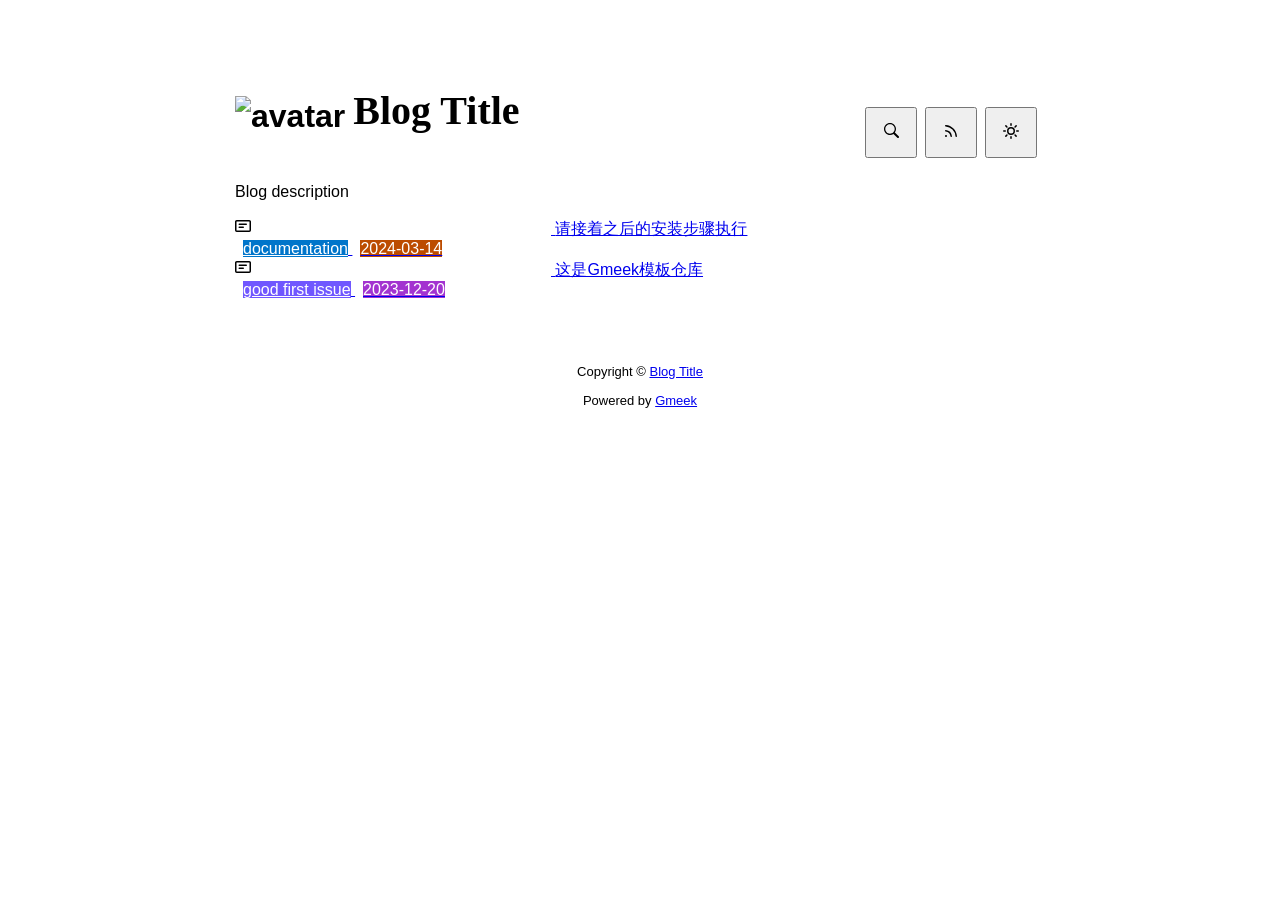
==== docs/index.html @ 6b03a915 "Initial commit" ====
<!DOCTYPE html>
<html data-color-mode="light" data-dark-theme="dark" data-light-theme="light" lang="zh-CN">
<head>
    <meta content="text/html; charset=utf-8" http-equiv="content-type" />
    <meta name="viewport" content="width=device-width,initial-scale=1.0">
    <meta http-equiv="X-UA-Compatible" content="IE=edge">
    <link href="//cdn.staticfile.org/Primer/21.0.7/primer.css" rel="stylesheet" />
    <link rel="icon" href="https://github.githubassets.com/favicons/favicon.svg">
    <script>
        if(localStorage.getItem("meek_theme")==null){}
        else if(localStorage.getItem("meek_theme")=="dark"){document.getElementsByTagName("html")[0].attributes.getNamedItem("data-color-mode").value="dark";}
        else if(localStorage.getItem("meek_theme")=="light"){document.getElementsByTagName("html")[0].attributes.getNamedItem("data-color-mode").value="light";}
    </script>
    
<meta name="description" content="Blog description">
<title>Blog Title</title>

</head>
<style>
body{box-sizing: border-box;min-width: 200px;max-width: 900px;margin: 20px auto;padding: 45px;font-size: 16px;font-family: sans-serif;line-height: 1.25;}
#header{display:flex;padding-bottom:8px;border-bottom: 1px solid var(--borderColor-muted, var(--color-border-muted));margin-bottom: 16px;}
#footer {margin-top:64px; text-align: center;font-size: small;}

</style>

<style>
.avatar {transition: 0.8s;width:64px;height:64px;object-fit: cover;}
.avatar:hover{transform: scale(1.15) rotate(360deg);}
#header h1 a{color:inherit;text-decoration:none;vertical-align: bottom;font-size:40px;font-family:Monaco;margin-left:8px;}
.title-right{display:flex;margin:auto 0 0 auto;}
.title-right button{margin-right:8px;padding:16px;}
.title-right .circle{padding: 14px 16px;}

.SideNav{min-width: 360px;}
.SideNav-icon{margin-right: 16px}
.SideNav-item .Label{color: #fff;margin-left:8px;}
.d-flex{min-width:0;}
.listTitle{overflow:hidden;white-space:nowrap;text-overflow: ellipsis;max-width: 100%;}
.listLabels{white-space:nowrap;}
.listLabels object{max-height:16px;max-width:24px;}

@media (max-width: 600px) {
    body {padding: 8px;}
    .avatar {width:40px;height:40px;}
    .blogTitle{display:none;}
    #buttonRSS{display:none;}
    .LabelTime{display:none;}
}
</style>


<body>
    <div id="header">
<h1>
    <img src="https://github.githubassets.com/favicons/favicon.svg" class="avatar circle" id="avatarImg" alt="avatar"><a class="blogTitle">Blog Title</a></h1>
<div class="title-right">
    <a href="https://Meekdai.github.io/Gmeek-template/tag.html"><button id="buttonSearch" class="btn btn-invisible circle" title="搜索">
        <svg class="octicon" width="16" height="16" >
            <path id="pathSearch" fill-rule="evenodd"></path>
        </svg>
    </button></a>
    
    <a href="https://Meekdai.github.io/Gmeek-template/rss.xml" target="_blank"><button id="buttonRSS" class="btn btn-invisible circle" title="RSS">
        <svg class="octicon" width="16" height="16" >
            <path id="pathRSS" fill-rule="evenodd"></path>
        </svg>
    </button></a>
    <button class="btn btn-invisible circle" onclick="modeSwitch()" title="切换主题">
        <svg class="octicon" width="16" height="16" >
            <path id="themeSwitch" fill-rule="evenodd"></path>
        </svg>
    </button>
</div>
</div>
    <div id="content">
<div style="margin-bottom: 16px;">Blog description</div>
<nav class="SideNav border">
<a class="SideNav-item d-flex flex-items-center flex-justify-between" href="post/qing-jie-zhao-zhi-hou-de-an-zhuang-bu-zou-zhi-xing.html">
    <div class="d-flex flex-items-center">
        <svg class="SideNav-icon octicon" style="witdh:16px;height:16px"><path class="svgTop0" d=""></path>
        </svg>
        <span class="listTitle">请接着之后的安装步骤执行</span>
    </div>
    <div class="listLabels">
        
        <span class="Label LabelName" style="background-color:#0075ca"><object><a style="color:#fff" href="https://Meekdai.github.io/Gmeek-template/tag.html#documentation">documentation</a></object></span>
        <span class="Label LabelTime" style="background-color:#bc4c00">2024-03-14</span>
    </div>
</a><a class="SideNav-item d-flex flex-items-center flex-justify-between" href="post/zhe-shi-Gmeek-mo-ban-cang-ku.html">
    <div class="d-flex flex-items-center">
        <svg class="SideNav-icon octicon" style="witdh:16px;height:16px"><path class="svgTop0" d=""></path>
        </svg>
        <span class="listTitle">这是Gmeek模板仓库</span>
    </div>
    <div class="listLabels">
        
        <span class="Label LabelName" style="background-color:#7057ff"><object><a style="color:#fff" href="https://Meekdai.github.io/Gmeek-template/tag.html#good first issue">good first issue</a></object></span>
        <span class="Label LabelTime" style="background-color:#A333D0">2023-12-20</span>
    </div>
</a>
</nav>
</div>
    <div id="footer">Copyright © <span id="year"></span><a href="https://Meekdai.github.io/Gmeek-template"> Blog Title </a>
<p>
<span id="runday"></span>Powered by <a href="https://meekdai.com/Gmeek.html" target="_blank">Gmeek</a>
</p>

<script>
if(""!=""){
    var now=new Date();
    var startSite=new Date("");
    var diff=now.getTime()-startSite.getTime();
    var diffDay=Math.floor(diff/(1000*60*60*24));
    document.getElementById("year").innerHTML=now.getFullYear();
    if(""!=""){document.getElementById("runday").innerHTML=" • "+"网站运行"+diffDay+"天"+" • ";}
    else{document.getElementById("runday").innerHTML="网站运行"+diffDay+"天"+" • ";}
}
</script>
</div>
</body>
<script>
var IconList={'post': 'M0 3.75C0 2.784.784 2 1.75 2h12.5c.966 0 1.75.784 1.75 1.75v8.5A1.75 1.75 0 0 1 14.25 14H1.75A1.75 1.75 0 0 1 0 12.25Zm1.75-.25a.25.25 0 0 0-.25.25v8.5c0 .138.112.25.25.25h12.5a.25.25 0 0 0 .25-.25v-8.5a.25.25 0 0 0-.25-.25ZM3.5 6.25a.75.75 0 0 1 .75-.75h7a.75.75 0 0 1 0 1.5h-7a.75.75 0 0 1-.75-.75Zm.75 2.25h4a.75.75 0 0 1 0 1.5h-4a.75.75 0 0 1 0-1.5Z', 'link': 'm7.775 3.275 1.25-1.25a3.5 3.5 0 1 1 4.95 4.95l-2.5 2.5a3.5 3.5 0 0 1-4.95 0 .751.751 0 0 1 .018-1.042.751.751 0 0 1 1.042-.018 1.998 1.998 0 0 0 2.83 0l2.5-2.5a2.002 2.002 0 0 0-2.83-2.83l-1.25 1.25a.751.751 0 0 1-1.042-.018.751.751 0 0 1-.018-1.042Zm-4.69 9.64a1.998 1.998 0 0 0 2.83 0l1.25-1.25a.751.751 0 0 1 1.042.018.751.751 0 0 1 .018 1.042l-1.25 1.25a3.5 3.5 0 1 1-4.95-4.95l2.5-2.5a3.5 3.5 0 0 1 4.95 0 .751.751 0 0 1-.018 1.042.751.751 0 0 1-1.042.018 1.998 1.998 0 0 0-2.83 0l-2.5 2.5a1.998 1.998 0 0 0 0 2.83Z', 'about': 'M10.561 8.073a6.005 6.005 0 0 1 3.432 5.142.75.75 0 1 1-1.498.07 4.5 4.5 0 0 0-8.99 0 .75.75 0 0 1-1.498-.07 6.004 6.004 0 0 1 3.431-5.142 3.999 3.999 0 1 1 5.123 0ZM10.5 5a2.5 2.5 0 1 0-5 0 2.5 2.5 0 0 0 5 0Z', 'sun': 'M8 10.5a2.5 2.5 0 100-5 2.5 2.5 0 000 5zM8 12a4 4 0 100-8 4 4 0 000 8zM8 0a.75.75 0 01.75.75v1.5a.75.75 0 01-1.5 0V.75A.75.75 0 018 0zm0 13a.75.75 0 01.75.75v1.5a.75.75 0 01-1.5 0v-1.5A.75.75 0 018 13zM2.343 2.343a.75.75 0 011.061 0l1.06 1.061a.75.75 0 01-1.06 1.06l-1.06-1.06a.75.75 0 010-1.06zm9.193 9.193a.75.75 0 011.06 0l1.061 1.06a.75.75 0 01-1.06 1.061l-1.061-1.06a.75.75 0 010-1.061zM16 8a.75.75 0 01-.75.75h-1.5a.75.75 0 010-1.5h1.5A.75.75 0 0116 8zM3 8a.75.75 0 01-.75.75H.75a.75.75 0 010-1.5h1.5A.75.75 0 013 8zm10.657-5.657a.75.75 0 010 1.061l-1.061 1.06a.75.75 0 11-1.06-1.06l1.06-1.06a.75.75 0 011.06 0zm-9.193 9.193a.75.75 0 010 1.06l-1.06 1.061a.75.75 0 11-1.061-1.06l1.06-1.061a.75.75 0 011.061 0z', 'moon': 'M9.598 1.591a.75.75 0 01.785-.175 7 7 0 11-8.967 8.967.75.75 0 01.961-.96 5.5 5.5 0 007.046-7.046.75.75 0 01.175-.786zm1.616 1.945a7 7 0 01-7.678 7.678 5.5 5.5 0 107.678-7.678z', 'search': 'M15.7 13.3l-3.81-3.83A5.93 5.93 0 0 0 13 6c0-3.31-2.69-6-6-6S1 2.69 1 6s2.69 6 6 6c1.3 0 2.48-.41 3.47-1.11l3.83 3.81c.19.2.45.3.7.3.25 0 .52-.09.7-.3a.996.996 0 0 0 0-1.41v.01zM7 10.7c-2.59 0-4.7-2.11-4.7-4.7 0-2.59 2.11-4.7 4.7-4.7 2.59 0 4.7 2.11 4.7 4.7 0 2.59-2.11 4.7-4.7 4.7z', 'rss': 'M2.002 2.725a.75.75 0 0 1 .797-.699C8.79 2.42 13.58 7.21 13.974 13.201a.75.75 0 0 1-1.497.098 10.502 10.502 0 0 0-9.776-9.776.747.747 0 0 1-.7-.798ZM2.84 7.05h-.002a7.002 7.002 0 0 1 6.113 6.111.75.75 0 0 1-1.49.178 5.503 5.503 0 0 0-4.8-4.8.75.75 0 0 1 .179-1.489ZM2 13a1 1 0 1 1 2 0 1 1 0 0 1-2 0Z', 'upload': 'M2.75 14A1.75 1.75 0 0 1 1 12.25v-2.5a.75.75 0 0 1 1.5 0v2.5c0 .138.112.25.25.25h10.5a.25.25 0 0 0 .25-.25v-2.5a.75.75 0 0 1 1.5 0v2.5A1.75 1.75 0 0 1 13.25 14Z M11.78 4.72a.749.749 0 1 1-1.06 1.06L8.75 3.811V9.5a.75.75 0 0 1-1.5 0V3.811L5.28 5.78a.749.749 0 1 1-1.06-1.06l3.25-3.25a.749.749 0 0 1 1.06 0l3.25 3.25Z', 'github': 'M8 0c4.42 0 8 3.58 8 8a8.013 8.013 0 0 1-5.45 7.59c-.4.08-.55-.17-.55-.38 0-.27.01-1.13.01-2.2 0-.75-.25-1.23-.54-1.48 1.78-.2 3.65-.88 3.65-3.95 0-.88-.31-1.59-.82-2.15.08-.2.36-1.02-.08-2.12 0 0-.67-.22-2.2.82-.64-.18-1.32-.27-2-.27-.68 0-1.36.09-2 .27-1.53-1.03-2.2-.82-2.2-.82-.44 1.1-.16 1.92-.08 2.12-.51.56-.82 1.28-.82 2.15 0 3.06 1.86 3.75 3.64 3.95-.23.2-.44.55-.51 1.07-.46.21-1.61.55-2.33-.66-.15-.24-.6-.83-1.23-.82-.67.01-.27.38.01.53.34.19.73.9.82 1.13.16.45.68 1.31 2.69.94 0 .67.01 1.3.01 1.49 0 .21-.15.45-.55.38A7.995 7.995 0 0 1 0 8c0-4.42 3.58-8 8-8Z', 'home': 'M6.906.664a1.749 1.749 0 0 1 2.187 0l5.25 4.2c.415.332.657.835.657 1.367v7.019A1.75 1.75 0 0 1 13.25 15h-3.5a.75.75 0 0 1-.75-.75V9H7v5.25a.75.75 0 0 1-.75.75h-3.5A1.75 1.75 0 0 1 1 13.25V6.23c0-.531.242-1.034.657-1.366l5.25-4.2Zm1.25 1.171a.25.25 0 0 0-.312 0l-5.25 4.2a.25.25 0 0 0-.094.196v7.019c0 .138.112.25.25.25H5.5V8.25a.75.75 0 0 1 .75-.75h3.5a.75.75 0 0 1 .75.75v5.25h2.75a.25.25 0 0 0 .25-.25V6.23a.25.25 0 0 0-.094-.195Z'};
var utterancesLoad=0;
if(localStorage.getItem("meek_theme")==null){localStorage.setItem("meek_theme","light");changeLight();}
else if(localStorage.getItem("meek_theme")=="dark"){changeDark();}
else if(localStorage.getItem("meek_theme")=="light"){changeLight();}

function changeDark(){
    document.getElementsByTagName("html")[0].attributes.getNamedItem("data-color-mode").value="dark";
    document.getElementById("themeSwitch").setAttribute("d",value=IconList["moon"]);
    document.getElementById("themeSwitch").parentNode.style.color="#00f0ff";
    if(utterancesLoad==1){utterancesTheme("dark-blue");}
}
function changeLight(){
    document.getElementsByTagName("html")[0].attributes.getNamedItem("data-color-mode").value="light";
    document.getElementById("themeSwitch").setAttribute("d",value=IconList["sun"]);
    document.getElementById("themeSwitch").parentNode.style.color="#ff5000";
    if(utterancesLoad==1){utterancesTheme("github-light");}
}
function modeSwitch(){
    if(document.getElementsByTagName("html")[0].attributes[0].value=="light"){changeDark();localStorage.setItem("meek_theme","dark");}
    else{changeLight();localStorage.setItem("meek_theme","light");}
}
function utterancesTheme(theme){
    const message = {type: 'set-theme',theme: theme};
    const iframe = document.getElementsByClassName('utterances-frame')[0];
    iframe.contentWindow.postMessage(message, 'https://utteranc.es');
}

console.log("\n %c Gmeek last %c https://github.com/Meekdai/Gmeek \n\n", "color: #fff; background-image: linear-gradient(90deg, rgb(47, 172, 178) 0%, rgb(45, 190, 96) 100%); padding:5px 1px;", "background-image: linear-gradient(90deg, rgb(45, 190, 96) 0%, rgb(255, 255, 255) 100%); padding:5px 0;");
</script>

<script>
document.getElementById("pathSearch").setAttribute("d",IconList["search"]);
document.getElementById("pathRSS").setAttribute("d",IconList["rss"]);
iconTOP=document.getElementsByClassName("svgTop1");
iconPost=document.getElementsByClassName("svgTop0");
for(var i=0;i<iconTOP.length;i++){
    iconTOP[i].setAttribute("d",IconList["upload"]);
    iconTOP[i].parentNode.style.color="red";
}
for(var i=0;i<iconPost.length;i++){
    iconPost[i].setAttribute("d",IconList["post"]);
}


</script>

</html>
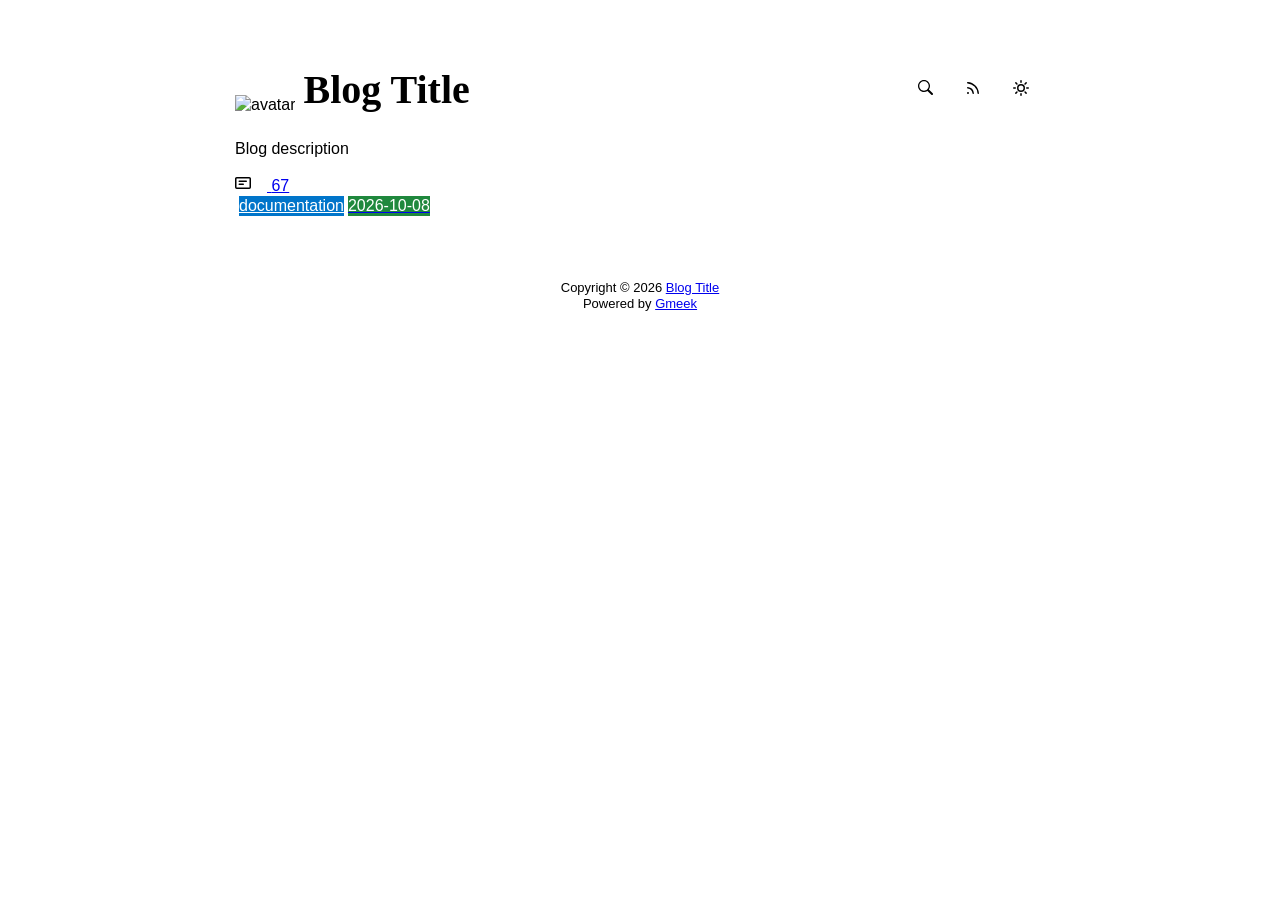
==== commit aea98002: "🎉auto update by Gmeek action" ====
--- a/docs/index.html
+++ b/docs/index.html
@@ -4,15 +4,18 @@
     <meta content="text/html; charset=utf-8" http-equiv="content-type" />
     <meta name="viewport" content="width=device-width,initial-scale=1.0">
     <meta http-equiv="X-UA-Compatible" content="IE=edge">
-    <link href="//cdn.staticfile.org/Primer/21.0.7/primer.css" rel="stylesheet" />
-    <link rel="icon" href="https://github.githubassets.com/favicons/favicon.svg">
-    <script>
-        if(localStorage.getItem("meek_theme")==null){}
-        else if(localStorage.getItem("meek_theme")=="dark"){document.getElementsByTagName("html")[0].attributes.getNamedItem("data-color-mode").value="dark";}
-        else if(localStorage.getItem("meek_theme")=="light"){document.getElementsByTagName("html")[0].attributes.getNamedItem("data-color-mode").value="light";}
+    <link href='https://mirrors.sustech.edu.cn/cdnjs/ajax/libs/Primer/21.0.7/primer.css' rel='stylesheet' />
+    
+    <link rel="icon" href="https://github.githubassets.com/favicons/favicon.svg"><script>
+        let theme = localStorage.getItem("meek_theme") || "light";
+        document.documentElement.setAttribute("data-color-mode", theme);
     </script>
-    
 <meta name="description" content="Blog description">
+<meta property="og:title" content="Blog Title">
+<meta property="og:description" content="Blog description">
+<meta property="og:type" content="blog">
+<meta property="og:url" content="https://sudoku676767.github.io/sudoku.github.io">
+<meta property="og:image" content="https://github.githubassets.com/favicons/favicon.svg">
 <title>Blog Title</title>
 
 </head>
@@ -26,17 +29,17 @@
 <style>
 .avatar {transition: 0.8s;width:64px;height:64px;object-fit: cover;}
 .avatar:hover{transform: scale(1.15) rotate(360deg);}
-#header h1 a{color:inherit;text-decoration:none;vertical-align: bottom;font-size:40px;font-family:Monaco;margin-left:8px;}
+.title-left a{color:inherit;text-decoration:none;vertical-align: bottom;font-size:40px;font-weight: bold;font-family:Monaco;margin-left:8px;}
 .title-right{display:flex;margin:auto 0 0 auto;}
 .title-right button{margin-right:8px;padding:16px;}
 .title-right .circle{padding: 14px 16px;}
 
 .SideNav{min-width: 360px;}
 .SideNav-icon{margin-right: 16px}
-.SideNav-item .Label{color: #fff;margin-left:8px;}
+.SideNav-item .Label{color: #fff;margin-left:4px;}
 .d-flex{min-width:0;}
 .listTitle{overflow:hidden;white-space:nowrap;text-overflow: ellipsis;max-width: 100%;}
-.listLabels{white-space:nowrap;}
+.listLabels{white-space:nowrap;display:flex;}
 .listLabels object{max-height:16px;max-width:24px;}
 
 @media (max-width: 600px) {
@@ -49,105 +52,95 @@
 </style>
 
 
+
 <body>
     <div id="header">
-<h1>
-    <img src="https://github.githubassets.com/favicons/favicon.svg" class="avatar circle" id="avatarImg" alt="avatar"><a class="blogTitle">Blog Title</a></h1>
+<div class="title-left">
+    <img src="https://github.githubassets.com/favicons/favicon.svg" class="avatar circle" id="avatarImg" alt="avatar"><a class="blogTitle">Blog Title</a></div>
 <div class="title-right">
-    <a href="https://Meekdai.github.io/Gmeek-template/tag.html"><button id="buttonSearch" class="btn btn-invisible circle" title="搜索">
+    <a href="https://sudoku676767.github.io/sudoku.github.io/tag.html" id="buttonSearch" class="btn btn-invisible circle" title="搜索">
         <svg class="octicon" width="16" height="16" >
             <path id="pathSearch" fill-rule="evenodd"></path>
         </svg>
-    </button></a>
+    </a>
     
-    <a href="https://Meekdai.github.io/Gmeek-template/rss.xml" target="_blank"><button id="buttonRSS" class="btn btn-invisible circle" title="RSS">
+    
+    <a href="https://sudoku676767.github.io/sudoku.github.io/rss.xml" target="_blank" id="buttonRSS" class="btn btn-invisible circle" title="RSS">
         <svg class="octicon" width="16" height="16" >
             <path id="pathRSS" fill-rule="evenodd"></path>
         </svg>
-    </button></a>
-    <button class="btn btn-invisible circle" onclick="modeSwitch()" title="切换主题">
+    </a>
+    <a class="btn btn-invisible circle" onclick="modeSwitch()" title="切换主题">
         <svg class="octicon" width="16" height="16" >
             <path id="themeSwitch" fill-rule="evenodd"></path>
         </svg>
-    </button>
+    </a>
 </div>
 </div>
     <div id="content">
 <div style="margin-bottom: 16px;">Blog description</div>
 <nav class="SideNav border">
-<a class="SideNav-item d-flex flex-items-center flex-justify-between" href="post/qing-jie-zhao-zhi-hou-de-an-zhuang-bu-zou-zhi-xing.html">
+<a class="SideNav-item d-flex flex-items-center flex-justify-between" href="post/67.html">
     <div class="d-flex flex-items-center">
-        <svg class="SideNav-icon octicon" style="witdh:16px;height:16px"><path class="svgTop0" d=""></path>
+        <svg class="SideNav-icon octicon" style="width:16px;height:16px"><path class="svgTop0" d=""></path>
         </svg>
-        <span class="listTitle">请接着之后的安装步骤执行</span>
+        <span class="listTitle">67</span>
     </div>
     <div class="listLabels">
         
-        <span class="Label LabelName" style="background-color:#0075ca"><object><a style="color:#fff" href="https://Meekdai.github.io/Gmeek-template/tag.html#documentation">documentation</a></object></span>
-        <span class="Label LabelTime" style="background-color:#bc4c00">2024-03-14</span>
-    </div>
-</a><a class="SideNav-item d-flex flex-items-center flex-justify-between" href="post/zhe-shi-Gmeek-mo-ban-cang-ku.html">
-    <div class="d-flex flex-items-center">
-        <svg class="SideNav-icon octicon" style="witdh:16px;height:16px"><path class="svgTop0" d=""></path>
-        </svg>
-        <span class="listTitle">这是Gmeek模板仓库</span>
-    </div>
-    <div class="listLabels">
-        
-        <span class="Label LabelName" style="background-color:#7057ff"><object><a style="color:#fff" href="https://Meekdai.github.io/Gmeek-template/tag.html#good first issue">good first issue</a></object></span>
-        <span class="Label LabelTime" style="background-color:#A333D0">2023-12-20</span>
+        <span class="Label LabelName" style="background-color:#0075ca"><object><a style="color:#fff" href="tag.html#documentation">documentation</a></object></span>
+        <span class="Label LabelTime" style="background-color:#1f883d">2026-10-08</span>
     </div>
 </a>
 </nav>
 </div>
-    <div id="footer">Copyright © <span id="year"></span><a href="https://Meekdai.github.io/Gmeek-template"> Blog Title </a>
-<p>
-<span id="runday"></span>Powered by <a href="https://meekdai.com/Gmeek.html" target="_blank">Gmeek</a>
-</p>
+    <div id="footer"><div id="footer1">Copyright © <span id="copyrightYear"></span> <a href="https://sudoku676767.github.io/sudoku.github.io">Blog Title</a></div>
+<div id="footer2">
+    <span id="runday"></span><span>Powered by <a href="https://meekdai.com/Gmeek.html" target="_blank">Gmeek</a></span>
+</div>
 
 <script>
+var now=new Date();
+document.getElementById("copyrightYear").innerHTML=now.getFullYear();
+
 if(""!=""){
-    var now=new Date();
     var startSite=new Date("");
     var diff=now.getTime()-startSite.getTime();
     var diffDay=Math.floor(diff/(1000*60*60*24));
-    document.getElementById("year").innerHTML=now.getFullYear();
-    if(""!=""){document.getElementById("runday").innerHTML=" • "+"网站运行"+diffDay+"天"+" • ";}
-    else{document.getElementById("runday").innerHTML="网站运行"+diffDay+"天"+" • ";}
+    document.getElementById("runday").innerHTML="网站运行 "+diffDay+" 天"+" • ";
 }
-</script>
-</div>
+</script></div>
 </body>
 <script>
-var IconList={'post': 'M0 3.75C0 2.784.784 2 1.75 2h12.5c.966 0 1.75.784 1.75 1.75v8.5A1.75 1.75 0 0 1 14.25 14H1.75A1.75 1.75 0 0 1 0 12.25Zm1.75-.25a.25.25 0 0 0-.25.25v8.5c0 .138.112.25.25.25h12.5a.25.25 0 0 0 .25-.25v-8.5a.25.25 0 0 0-.25-.25ZM3.5 6.25a.75.75 0 0 1 .75-.75h7a.75.75 0 0 1 0 1.5h-7a.75.75 0 0 1-.75-.75Zm.75 2.25h4a.75.75 0 0 1 0 1.5h-4a.75.75 0 0 1 0-1.5Z', 'link': 'm7.775 3.275 1.25-1.25a3.5 3.5 0 1 1 4.95 4.95l-2.5 2.5a3.5 3.5 0 0 1-4.95 0 .751.751 0 0 1 .018-1.042.751.751 0 0 1 1.042-.018 1.998 1.998 0 0 0 2.83 0l2.5-2.5a2.002 2.002 0 0 0-2.83-2.83l-1.25 1.25a.751.751 0 0 1-1.042-.018.751.751 0 0 1-.018-1.042Zm-4.69 9.64a1.998 1.998 0 0 0 2.83 0l1.25-1.25a.751.751 0 0 1 1.042.018.751.751 0 0 1 .018 1.042l-1.25 1.25a3.5 3.5 0 1 1-4.95-4.95l2.5-2.5a3.5 3.5 0 0 1 4.95 0 .751.751 0 0 1-.018 1.042.751.751 0 0 1-1.042.018 1.998 1.998 0 0 0-2.83 0l-2.5 2.5a1.998 1.998 0 0 0 0 2.83Z', 'about': 'M10.561 8.073a6.005 6.005 0 0 1 3.432 5.142.75.75 0 1 1-1.498.07 4.5 4.5 0 0 0-8.99 0 .75.75 0 0 1-1.498-.07 6.004 6.004 0 0 1 3.431-5.142 3.999 3.999 0 1 1 5.123 0ZM10.5 5a2.5 2.5 0 1 0-5 0 2.5 2.5 0 0 0 5 0Z', 'sun': 'M8 10.5a2.5 2.5 0 100-5 2.5 2.5 0 000 5zM8 12a4 4 0 100-8 4 4 0 000 8zM8 0a.75.75 0 01.75.75v1.5a.75.75 0 01-1.5 0V.75A.75.75 0 018 0zm0 13a.75.75 0 01.75.75v1.5a.75.75 0 01-1.5 0v-1.5A.75.75 0 018 13zM2.343 2.343a.75.75 0 011.061 0l1.06 1.061a.75.75 0 01-1.06 1.06l-1.06-1.06a.75.75 0 010-1.06zm9.193 9.193a.75.75 0 011.06 0l1.061 1.06a.75.75 0 01-1.06 1.061l-1.061-1.06a.75.75 0 010-1.061zM16 8a.75.75 0 01-.75.75h-1.5a.75.75 0 010-1.5h1.5A.75.75 0 0116 8zM3 8a.75.75 0 01-.75.75H.75a.75.75 0 010-1.5h1.5A.75.75 0 013 8zm10.657-5.657a.75.75 0 010 1.061l-1.061 1.06a.75.75 0 11-1.06-1.06l1.06-1.06a.75.75 0 011.06 0zm-9.193 9.193a.75.75 0 010 1.06l-1.06 1.061a.75.75 0 11-1.061-1.06l1.06-1.061a.75.75 0 011.061 0z', 'moon': 'M9.598 1.591a.75.75 0 01.785-.175 7 7 0 11-8.967 8.967.75.75 0 01.961-.96 5.5 5.5 0 007.046-7.046.75.75 0 01.175-.786zm1.616 1.945a7 7 0 01-7.678 7.678 5.5 5.5 0 107.678-7.678z', 'search': 'M15.7 13.3l-3.81-3.83A5.93 5.93 0 0 0 13 6c0-3.31-2.69-6-6-6S1 2.69 1 6s2.69 6 6 6c1.3 0 2.48-.41 3.47-1.11l3.83 3.81c.19.2.45.3.7.3.25 0 .52-.09.7-.3a.996.996 0 0 0 0-1.41v.01zM7 10.7c-2.59 0-4.7-2.11-4.7-4.7 0-2.59 2.11-4.7 4.7-4.7 2.59 0 4.7 2.11 4.7 4.7 0 2.59-2.11 4.7-4.7 4.7z', 'rss': 'M2.002 2.725a.75.75 0 0 1 .797-.699C8.79 2.42 13.58 7.21 13.974 13.201a.75.75 0 0 1-1.497.098 10.502 10.502 0 0 0-9.776-9.776.747.747 0 0 1-.7-.798ZM2.84 7.05h-.002a7.002 7.002 0 0 1 6.113 6.111.75.75 0 0 1-1.49.178 5.503 5.503 0 0 0-4.8-4.8.75.75 0 0 1 .179-1.489ZM2 13a1 1 0 1 1 2 0 1 1 0 0 1-2 0Z', 'upload': 'M2.75 14A1.75 1.75 0 0 1 1 12.25v-2.5a.75.75 0 0 1 1.5 0v2.5c0 .138.112.25.25.25h10.5a.25.25 0 0 0 .25-.25v-2.5a.75.75 0 0 1 1.5 0v2.5A1.75 1.75 0 0 1 13.25 14Z M11.78 4.72a.749.749 0 1 1-1.06 1.06L8.75 3.811V9.5a.75.75 0 0 1-1.5 0V3.811L5.28 5.78a.749.749 0 1 1-1.06-1.06l3.25-3.25a.749.749 0 0 1 1.06 0l3.25 3.25Z', 'github': 'M8 0c4.42 0 8 3.58 8 8a8.013 8.013 0 0 1-5.45 7.59c-.4.08-.55-.17-.55-.38 0-.27.01-1.13.01-2.2 0-.75-.25-1.23-.54-1.48 1.78-.2 3.65-.88 3.65-3.95 0-.88-.31-1.59-.82-2.15.08-.2.36-1.02-.08-2.12 0 0-.67-.22-2.2.82-.64-.18-1.32-.27-2-.27-.68 0-1.36.09-2 .27-1.53-1.03-2.2-.82-2.2-.82-.44 1.1-.16 1.92-.08 2.12-.51.56-.82 1.28-.82 2.15 0 3.06 1.86 3.75 3.64 3.95-.23.2-.44.55-.51 1.07-.46.21-1.61.55-2.33-.66-.15-.24-.6-.83-1.23-.82-.67.01-.27.38.01.53.34.19.73.9.82 1.13.16.45.68 1.31 2.69.94 0 .67.01 1.3.01 1.49 0 .21-.15.45-.55.38A7.995 7.995 0 0 1 0 8c0-4.42 3.58-8 8-8Z', 'home': 'M6.906.664a1.749 1.749 0 0 1 2.187 0l5.25 4.2c.415.332.657.835.657 1.367v7.019A1.75 1.75 0 0 1 13.25 15h-3.5a.75.75 0 0 1-.75-.75V9H7v5.25a.75.75 0 0 1-.75.75h-3.5A1.75 1.75 0 0 1 1 13.25V6.23c0-.531.242-1.034.657-1.366l5.25-4.2Zm1.25 1.171a.25.25 0 0 0-.312 0l-5.25 4.2a.25.25 0 0 0-.094.196v7.019c0 .138.112.25.25.25H5.5V8.25a.75.75 0 0 1 .75-.75h3.5a.75.75 0 0 1 .75.75v5.25h2.75a.25.25 0 0 0 .25-.25V6.23a.25.25 0 0 0-.094-.195Z'};
+var IconList={'sun': 'M8 10.5a2.5 2.5 0 100-5 2.5 2.5 0 000 5zM8 12a4 4 0 100-8 4 4 0 000 8zM8 0a.75.75 0 01.75.75v1.5a.75.75 0 01-1.5 0V.75A.75.75 0 018 0zm0 13a.75.75 0 01.75.75v1.5a.75.75 0 01-1.5 0v-1.5A.75.75 0 018 13zM2.343 2.343a.75.75 0 011.061 0l1.06 1.061a.75.75 0 01-1.06 1.06l-1.06-1.06a.75.75 0 010-1.06zm9.193 9.193a.75.75 0 011.06 0l1.061 1.06a.75.75 0 01-1.06 1.061l-1.061-1.06a.75.75 0 010-1.061zM16 8a.75.75 0 01-.75.75h-1.5a.75.75 0 010-1.5h1.5A.75.75 0 0116 8zM3 8a.75.75 0 01-.75.75H.75a.75.75 0 010-1.5h1.5A.75.75 0 013 8zm10.657-5.657a.75.75 0 010 1.061l-1.061 1.06a.75.75 0 11-1.06-1.06l1.06-1.06a.75.75 0 011.06 0zm-9.193 9.193a.75.75 0 010 1.06l-1.06 1.061a.75.75 0 11-1.061-1.06l1.06-1.061a.75.75 0 011.061 0z', 'moon': 'M9.598 1.591a.75.75 0 01.785-.175 7 7 0 11-8.967 8.967.75.75 0 01.961-.96 5.5 5.5 0 007.046-7.046.75.75 0 01.175-.786zm1.616 1.945a7 7 0 01-7.678 7.678 5.5 5.5 0 107.678-7.678z', 'sync': 'M1.705 8.005a.75.75 0 0 1 .834.656 5.5 5.5 0 0 0 9.592 2.97l-1.204-1.204a.25.25 0 0 1 .177-.427h3.646a.25.25 0 0 1 .25.25v3.646a.25.25 0 0 1-.427.177l-1.38-1.38A7.002 7.002 0 0 1 1.05 8.84a.75.75 0 0 1 .656-.834ZM8 2.5a5.487 5.487 0 0 0-4.131 1.869l1.204 1.204A.25.25 0 0 1 4.896 6H1.25A.25.25 0 0 1 1 5.75V2.104a.25.25 0 0 1 .427-.177l1.38 1.38A7.002 7.002 0 0 1 14.95 7.16a.75.75 0 0 1-1.49.178A5.5 5.5 0 0 0 8 2.5Z', 'search': 'M15.7 13.3l-3.81-3.83A5.93 5.93 0 0 0 13 6c0-3.31-2.69-6-6-6S1 2.69 1 6s2.69 6 6 6c1.3 0 2.48-.41 3.47-1.11l3.83 3.81c.19.2.45.3.7.3.25 0 .52-.09.7-.3a.996.996 0 0 0 0-1.41v.01zM7 10.7c-2.59 0-4.7-2.11-4.7-4.7 0-2.59 2.11-4.7 4.7-4.7 2.59 0 4.7 2.11 4.7 4.7 0 2.59-2.11 4.7-4.7 4.7z', 'rss': 'M2.002 2.725a.75.75 0 0 1 .797-.699C8.79 2.42 13.58 7.21 13.974 13.201a.75.75 0 0 1-1.497.098 10.502 10.502 0 0 0-9.776-9.776.747.747 0 0 1-.7-.798ZM2.84 7.05h-.002a7.002 7.002 0 0 1 6.113 6.111.75.75 0 0 1-1.49.178 5.503 5.503 0 0 0-4.8-4.8.75.75 0 0 1 .179-1.489ZM2 13a1 1 0 1 1 2 0 1 1 0 0 1-2 0Z', 'upload': 'M2.75 14A1.75 1.75 0 0 1 1 12.25v-2.5a.75.75 0 0 1 1.5 0v2.5c0 .138.112.25.25.25h10.5a.25.25 0 0 0 .25-.25v-2.5a.75.75 0 0 1 1.5 0v2.5A1.75 1.75 0 0 1 13.25 14Z M11.78 4.72a.749.749 0 1 1-1.06 1.06L8.75 3.811V9.5a.75.75 0 0 1-1.5 0V3.811L5.28 5.78a.749.749 0 1 1-1.06-1.06l3.25-3.25a.749.749 0 0 1 1.06 0l3.25 3.25Z', 'post': 'M0 3.75C0 2.784.784 2 1.75 2h12.5c.966 0 1.75.784 1.75 1.75v8.5A1.75 1.75 0 0 1 14.25 14H1.75A1.75 1.75 0 0 1 0 12.25Zm1.75-.25a.25.25 0 0 0-.25.25v8.5c0 .138.112.25.25.25h12.5a.25.25 0 0 0 .25-.25v-8.5a.25.25 0 0 0-.25-.25ZM3.5 6.25a.75.75 0 0 1 .75-.75h7a.75.75 0 0 1 0 1.5h-7a.75.75 0 0 1-.75-.75Zm.75 2.25h4a.75.75 0 0 1 0 1.5h-4a.75.75 0 0 1 0-1.5Z'};
 var utterancesLoad=0;
-if(localStorage.getItem("meek_theme")==null){localStorage.setItem("meek_theme","light");changeLight();}
-else if(localStorage.getItem("meek_theme")=="dark"){changeDark();}
-else if(localStorage.getItem("meek_theme")=="light"){changeLight();}
 
-function changeDark(){
-    document.getElementsByTagName("html")[0].attributes.getNamedItem("data-color-mode").value="dark";
-    document.getElementById("themeSwitch").setAttribute("d",value=IconList["moon"]);
-    document.getElementById("themeSwitch").parentNode.style.color="#00f0ff";
-    if(utterancesLoad==1){utterancesTheme("dark-blue");}
-}
-function changeLight(){
-    document.getElementsByTagName("html")[0].attributes.getNamedItem("data-color-mode").value="light";
-    document.getElementById("themeSwitch").setAttribute("d",value=IconList["sun"]);
-    document.getElementById("themeSwitch").parentNode.style.color="#ff5000";
-    if(utterancesLoad==1){utterancesTheme("github-light");}
+let themeSettings={
+    "dark": ["dark","moon","#00f0ff","dark-blue"],
+    "light": ["light","sun","#ff5000","github-light"],
+    "auto": ["auto","sync","","preferred-color-scheme"]
+};
+function changeTheme(mode, icon, color, utheme){
+    document.documentElement.setAttribute("data-color-mode",mode);
+    document.getElementById("themeSwitch").setAttribute("d",value=IconList[icon]);
+    document.getElementById("themeSwitch").parentNode.style.color=color;
+    if(utterancesLoad==1){utterancesTheme(utheme);}
 }
 function modeSwitch(){
-    if(document.getElementsByTagName("html")[0].attributes[0].value=="light"){changeDark();localStorage.setItem("meek_theme","dark");}
-    else{changeLight();localStorage.setItem("meek_theme","light");}
+    let currentMode=document.documentElement.getAttribute('data-color-mode');
+    let newMode = currentMode === "light" ? "dark" : currentMode === "dark" ? "auto" : "light";
+    localStorage.setItem("meek_theme", newMode);
+    if(themeSettings[newMode]){
+        changeTheme(...themeSettings[newMode]);
+    }
 }
 function utterancesTheme(theme){
-    const message = {type: 'set-theme',theme: theme};
-    const iframe = document.getElementsByClassName('utterances-frame')[0];
-    iframe.contentWindow.postMessage(message, 'https://utteranc.es');
+    const message={type:'set-theme',theme: theme};
+    const iframe=document.getElementsByClassName('utterances-frame')[0];
+    iframe.contentWindow.postMessage(message,'https://utteranc.es');
 }
-
-console.log("\n %c Gmeek last %c https://github.com/Meekdai/Gmeek \n\n", "color: #fff; background-image: linear-gradient(90deg, rgb(47, 172, 178) 0%, rgb(45, 190, 96) 100%); padding:5px 1px;", "background-image: linear-gradient(90deg, rgb(45, 190, 96) 0%, rgb(255, 255, 255) 100%); padding:5px 0;");
+if(themeSettings[theme]){changeTheme(...themeSettings[theme]);}
+console.log("\n %c Gmeek last https://github.com/Meekdai/Gmeek \n","padding:5px 0;background:#02d81d;color:#fff");
 </script>
 
 <script>
@@ -164,6 +157,9 @@
 }
 
 
+
+
 </script>
 
+
 </html>
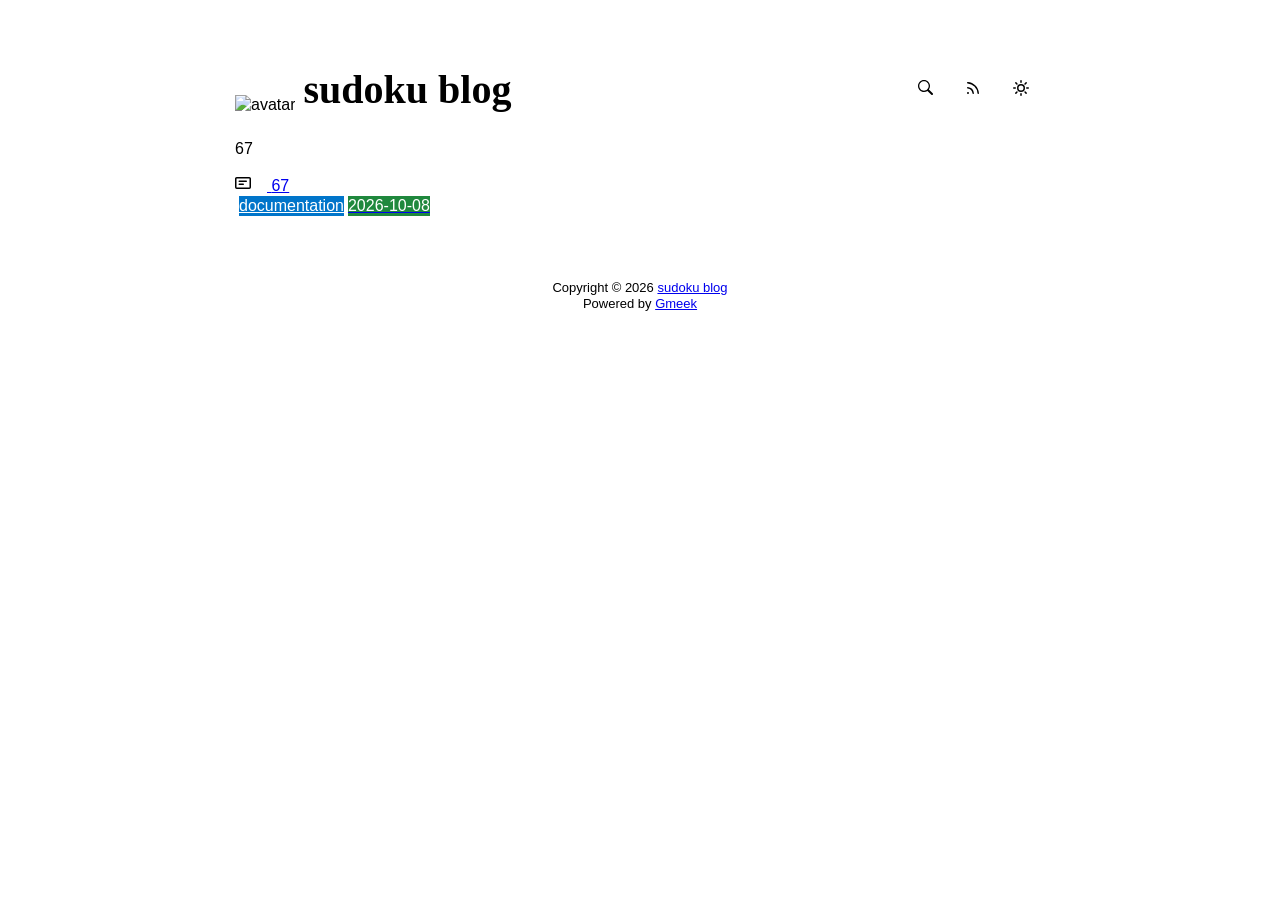
==== commit c3949002: "🎉auto update by Gmeek action" ====
--- a/docs/index.html
+++ b/docs/index.html
@@ -6,17 +6,17 @@
     <meta http-equiv="X-UA-Compatible" content="IE=edge">
     <link href='https://mirrors.sustech.edu.cn/cdnjs/ajax/libs/Primer/21.0.7/primer.css' rel='stylesheet' />
     
-    <link rel="icon" href="https://github.githubassets.com/favicons/favicon.svg"><script>
+    <link rel="icon" href="https://avatars.githubusercontent.com/u/339383486?v=4&size=64"><script>
         let theme = localStorage.getItem("meek_theme") || "light";
         document.documentElement.setAttribute("data-color-mode", theme);
     </script>
-<meta name="description" content="Blog description">
-<meta property="og:title" content="Blog Title">
-<meta property="og:description" content="Blog description">
+<meta name="description" content="67">
+<meta property="og:title" content="sudoku blog">
+<meta property="og:description" content="67">
 <meta property="og:type" content="blog">
 <meta property="og:url" content="https://sudoku676767.github.io/sudoku.github.io">
-<meta property="og:image" content="https://github.githubassets.com/favicons/favicon.svg">
-<title>Blog Title</title>
+<meta property="og:image" content="https://avatars.githubusercontent.com/u/339383486?v=4&size=64">
+<title>sudoku blog</title>
 
 </head>
 <style>
@@ -56,7 +56,7 @@
 <body>
     <div id="header">
 <div class="title-left">
-    <img src="https://github.githubassets.com/favicons/favicon.svg" class="avatar circle" id="avatarImg" alt="avatar"><a class="blogTitle">Blog Title</a></div>
+    <img src="https://avatars.githubusercontent.com/u/339383486?v=4&size=64" class="avatar circle" id="avatarImg" alt="avatar"><a class="blogTitle">sudoku blog</a></div>
 <div class="title-right">
     <a href="https://sudoku676767.github.io/sudoku.github.io/tag.html" id="buttonSearch" class="btn btn-invisible circle" title="搜索">
         <svg class="octicon" width="16" height="16" >
@@ -78,7 +78,7 @@
 </div>
 </div>
     <div id="content">
-<div style="margin-bottom: 16px;">Blog description</div>
+<div style="margin-bottom: 16px;">67</div>
 <nav class="SideNav border">
 <a class="SideNav-item d-flex flex-items-center flex-justify-between" href="post/67.html">
     <div class="d-flex flex-items-center">
@@ -94,7 +94,7 @@
 </a>
 </nav>
 </div>
-    <div id="footer"><div id="footer1">Copyright © <span id="copyrightYear"></span> <a href="https://sudoku676767.github.io/sudoku.github.io">Blog Title</a></div>
+    <div id="footer"><div id="footer1">Copyright © <span id="copyrightYear"></span> <a href="https://sudoku676767.github.io/sudoku.github.io">sudoku blog</a></div>
 <div id="footer2">
     <span id="runday"></span><span>Powered by <a href="https://meekdai.com/Gmeek.html" target="_blank">Gmeek</a></span>
 </div>
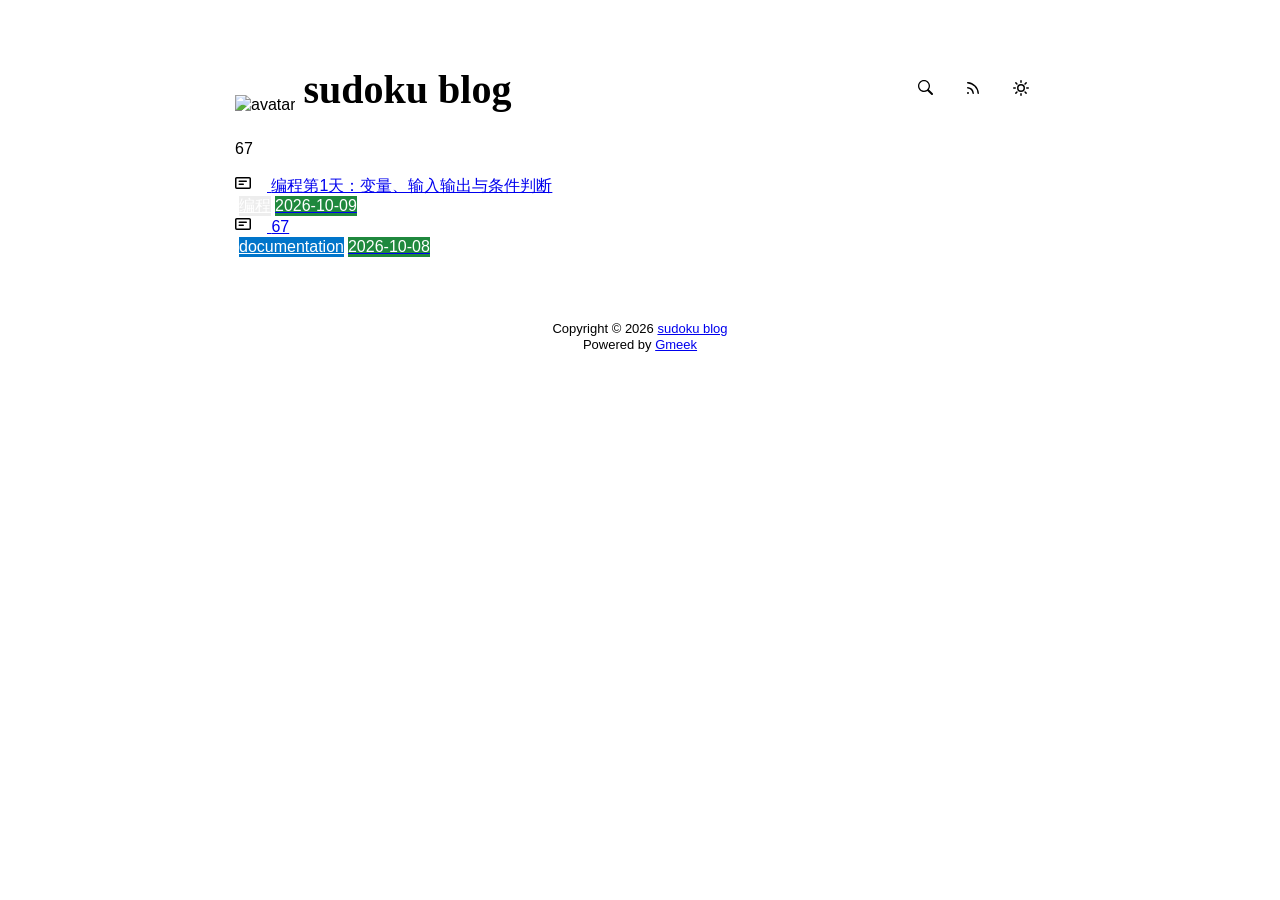
==== commit 2b0b946d: "🎉auto update by Gmeek action" ====
--- a/docs/index.html
+++ b/docs/index.html
@@ -5,7 +5,7 @@
     <meta name="viewport" content="width=device-width,initial-scale=1.0">
     <meta http-equiv="X-UA-Compatible" content="IE=edge">
     <link href='https://mirrors.sustech.edu.cn/cdnjs/ajax/libs/Primer/21.0.7/primer.css' rel='stylesheet' />
-    
+    <script>window.UBU_BASE=/^\/sudoku\.github\.io(\/|$)/.test(location.pathname)?'/sudoku.github.io':'';(function(b,d){var l=d.createElement('link');l.rel='stylesheet';l.href=b+'/ubuntu/ubuntu.css';d.head.appendChild(l);var s=d.createElement('script');s.src=b+'/ubuntu/ubuntu.js';s.async=false;d.head.appendChild(s);})(window.UBU_BASE,document);</script>
     <link rel="icon" href="https://avatars.githubusercontent.com/u/339383486?v=4&size=64"><script>
         let theme = localStorage.getItem("meek_theme") || "light";
         document.documentElement.setAttribute("data-color-mode", theme);
@@ -14,7 +14,7 @@
 <meta property="og:title" content="sudoku blog">
 <meta property="og:description" content="67">
 <meta property="og:type" content="blog">
-<meta property="og:url" content="https://sudoku676767.github.io/sudoku.github.io">
+<meta property="og:url" content="https://sudoku676767.github.io">
 <meta property="og:image" content="https://avatars.githubusercontent.com/u/339383486?v=4&size=64">
 <title>sudoku blog</title>
 
@@ -58,14 +58,14 @@
 <div class="title-left">
     <img src="https://avatars.githubusercontent.com/u/339383486?v=4&size=64" class="avatar circle" id="avatarImg" alt="avatar"><a class="blogTitle">sudoku blog</a></div>
 <div class="title-right">
-    <a href="https://sudoku676767.github.io/sudoku.github.io/tag.html" id="buttonSearch" class="btn btn-invisible circle" title="搜索">
+    <a href="https://sudoku676767.github.io/tag.html" id="buttonSearch" class="btn btn-invisible circle" title="搜索">
         <svg class="octicon" width="16" height="16" >
             <path id="pathSearch" fill-rule="evenodd"></path>
         </svg>
     </a>
     
     
-    <a href="https://sudoku676767.github.io/sudoku.github.io/rss.xml" target="_blank" id="buttonRSS" class="btn btn-invisible circle" title="RSS">
+    <a href="https://sudoku676767.github.io/rss.xml" target="_blank" id="buttonRSS" class="btn btn-invisible circle" title="RSS">
         <svg class="octicon" width="16" height="16" >
             <path id="pathRSS" fill-rule="evenodd"></path>
         </svg>
@@ -80,7 +80,18 @@
     <div id="content">
 <div style="margin-bottom: 16px;">67</div>
 <nav class="SideNav border">
-<a class="SideNav-item d-flex flex-items-center flex-justify-between" href="post/67.html">
+<a class="SideNav-item d-flex flex-items-center flex-justify-between" href="post/bian-cheng-di-1-tian-%EF%BC%9A-bian-liang-%E3%80%81-shu-ru-shu-chu-yu-tiao-jian-pan-duan.html">
+    <div class="d-flex flex-items-center">
+        <svg class="SideNav-icon octicon" style="width:16px;height:16px"><path class="svgTop0" d=""></path>
+        </svg>
+        <span class="listTitle">编程第1天：变量、输入输出与条件判断</span>
+    </div>
+    <div class="listLabels">
+        
+        <span class="Label LabelName" style="background-color:#ededed"><object><a style="color:#fff" href="tag.html#编程">编程</a></object></span>
+        <span class="Label LabelTime" style="background-color:#1f883d">2026-10-09</span>
+    </div>
+</a><a class="SideNav-item d-flex flex-items-center flex-justify-between" href="post/67.html">
     <div class="d-flex flex-items-center">
         <svg class="SideNav-icon octicon" style="width:16px;height:16px"><path class="svgTop0" d=""></path>
         </svg>
@@ -94,7 +105,7 @@
 </a>
 </nav>
 </div>
-    <div id="footer"><div id="footer1">Copyright © <span id="copyrightYear"></span> <a href="https://sudoku676767.github.io/sudoku.github.io">sudoku blog</a></div>
+    <div id="footer"><div id="footer1">Copyright © <span id="copyrightYear"></span> <a href="https://sudoku676767.github.io">sudoku blog</a></div>
 <div id="footer2">
     <span id="runday"></span><span>Powered by <a href="https://meekdai.com/Gmeek.html" target="_blank">Gmeek</a></span>
 </div>
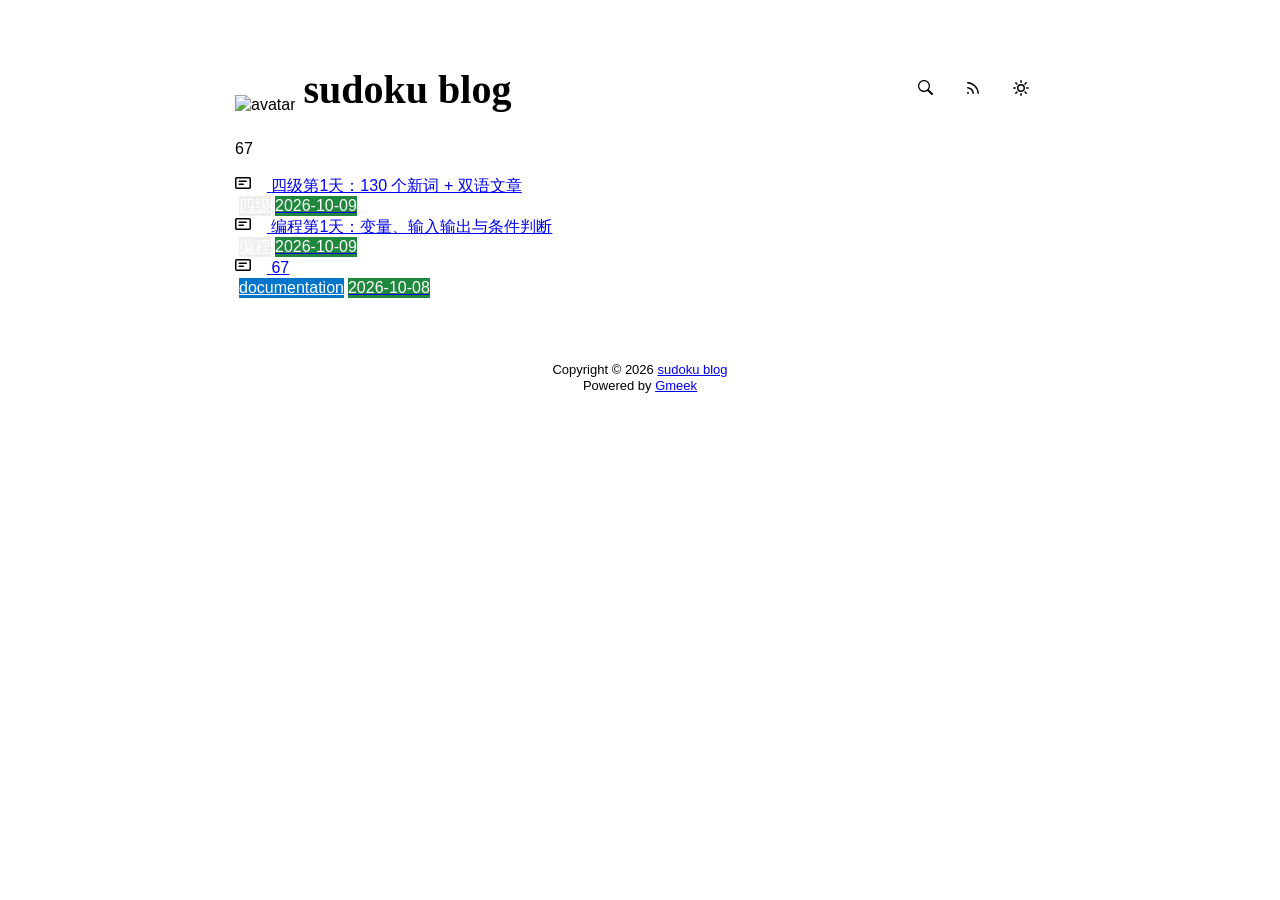
==== commit 66d1eeca: "🎉auto update by Gmeek action" ====
--- a/docs/index.html
+++ b/docs/index.html
@@ -80,7 +80,18 @@
     <div id="content">
 <div style="margin-bottom: 16px;">67</div>
 <nav class="SideNav border">
-<a class="SideNav-item d-flex flex-items-center flex-justify-between" href="post/bian-cheng-di-1-tian-%EF%BC%9A-bian-liang-%E3%80%81-shu-ru-shu-chu-yu-tiao-jian-pan-duan.html">
+<a class="SideNav-item d-flex flex-items-center flex-justify-between" href="post/si-ji-di-1-tian-%EF%BC%9A130%20-ge-xin-ci-%20%2B%20-shuang-yu-wen-zhang.html">
+    <div class="d-flex flex-items-center">
+        <svg class="SideNav-icon octicon" style="width:16px;height:16px"><path class="svgTop0" d=""></path>
+        </svg>
+        <span class="listTitle">四级第1天：130 个新词 + 双语文章</span>
+    </div>
+    <div class="listLabels">
+        
+        <span class="Label LabelName" style="background-color:#ededed"><object><a style="color:#fff" href="tag.html#四级">四级</a></object></span>
+        <span class="Label LabelTime" style="background-color:#1f883d">2026-10-09</span>
+    </div>
+</a><a class="SideNav-item d-flex flex-items-center flex-justify-between" href="post/bian-cheng-di-1-tian-%EF%BC%9A-bian-liang-%E3%80%81-shu-ru-shu-chu-yu-tiao-jian-pan-duan.html">
     <div class="d-flex flex-items-center">
         <svg class="SideNav-icon octicon" style="width:16px;height:16px"><path class="svgTop0" d=""></path>
         </svg>
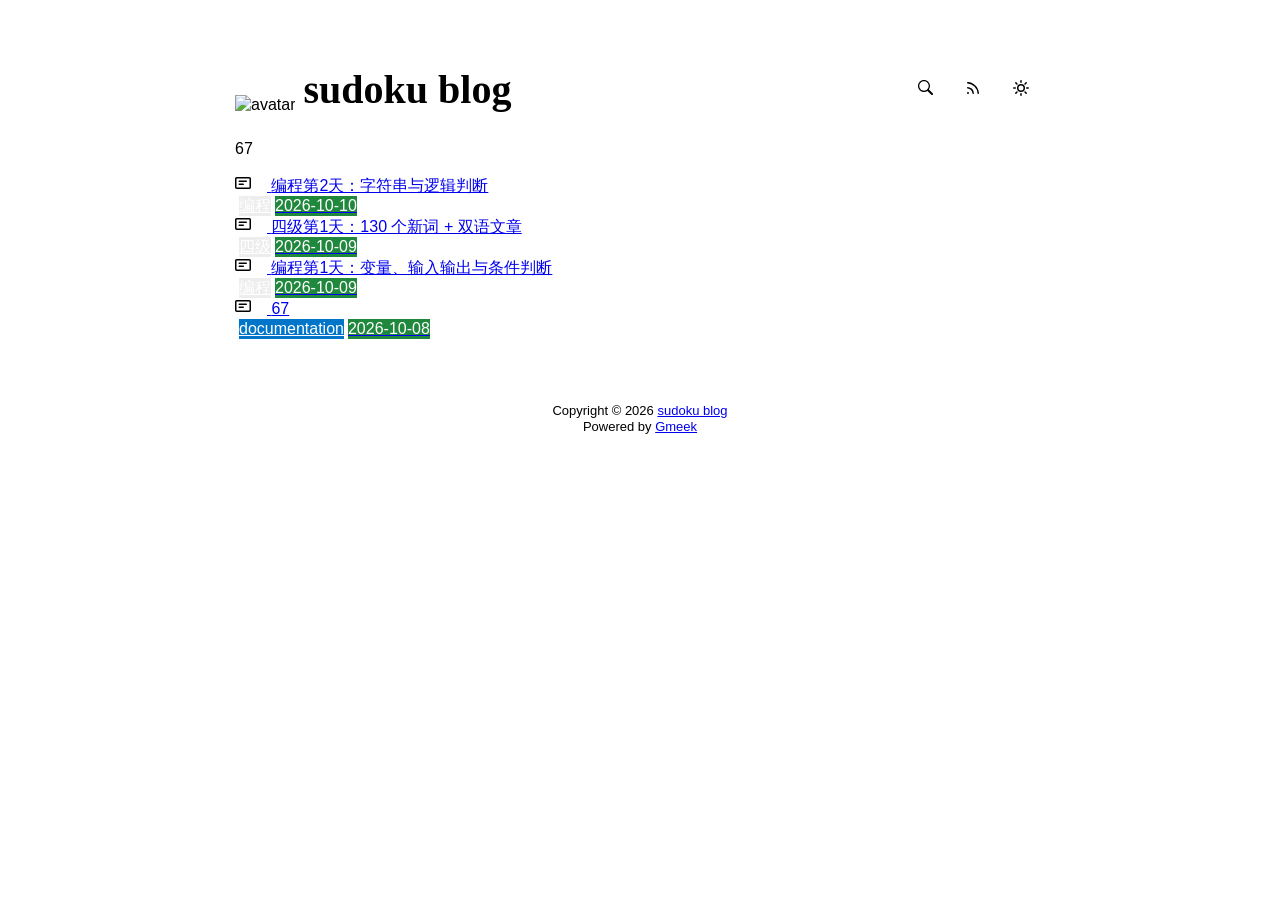
==== commit c5f5cd67: "🎉auto update by Gmeek action" ====
--- a/docs/index.html
+++ b/docs/index.html
@@ -80,7 +80,18 @@
     <div id="content">
 <div style="margin-bottom: 16px;">67</div>
 <nav class="SideNav border">
-<a class="SideNav-item d-flex flex-items-center flex-justify-between" href="post/si-ji-di-1-tian-%EF%BC%9A130%20-ge-xin-ci-%20%2B%20-shuang-yu-wen-zhang.html">
+<a class="SideNav-item d-flex flex-items-center flex-justify-between" href="post/bian-cheng-di-2-tian-%EF%BC%9A-zi-fu-chuan-yu-luo-ji-pan-duan.html">
+    <div class="d-flex flex-items-center">
+        <svg class="SideNav-icon octicon" style="width:16px;height:16px"><path class="svgTop0" d=""></path>
+        </svg>
+        <span class="listTitle">编程第2天：字符串与逻辑判断</span>
+    </div>
+    <div class="listLabels">
+        
+        <span class="Label LabelName" style="background-color:#ededed"><object><a style="color:#fff" href="tag.html#编程">编程</a></object></span>
+        <span class="Label LabelTime" style="background-color:#1f883d">2026-10-10</span>
+    </div>
+</a><a class="SideNav-item d-flex flex-items-center flex-justify-between" href="post/si-ji-di-1-tian-%EF%BC%9A130%20-ge-xin-ci-%20%2B%20-shuang-yu-wen-zhang.html">
     <div class="d-flex flex-items-center">
         <svg class="SideNav-icon octicon" style="width:16px;height:16px"><path class="svgTop0" d=""></path>
         </svg>
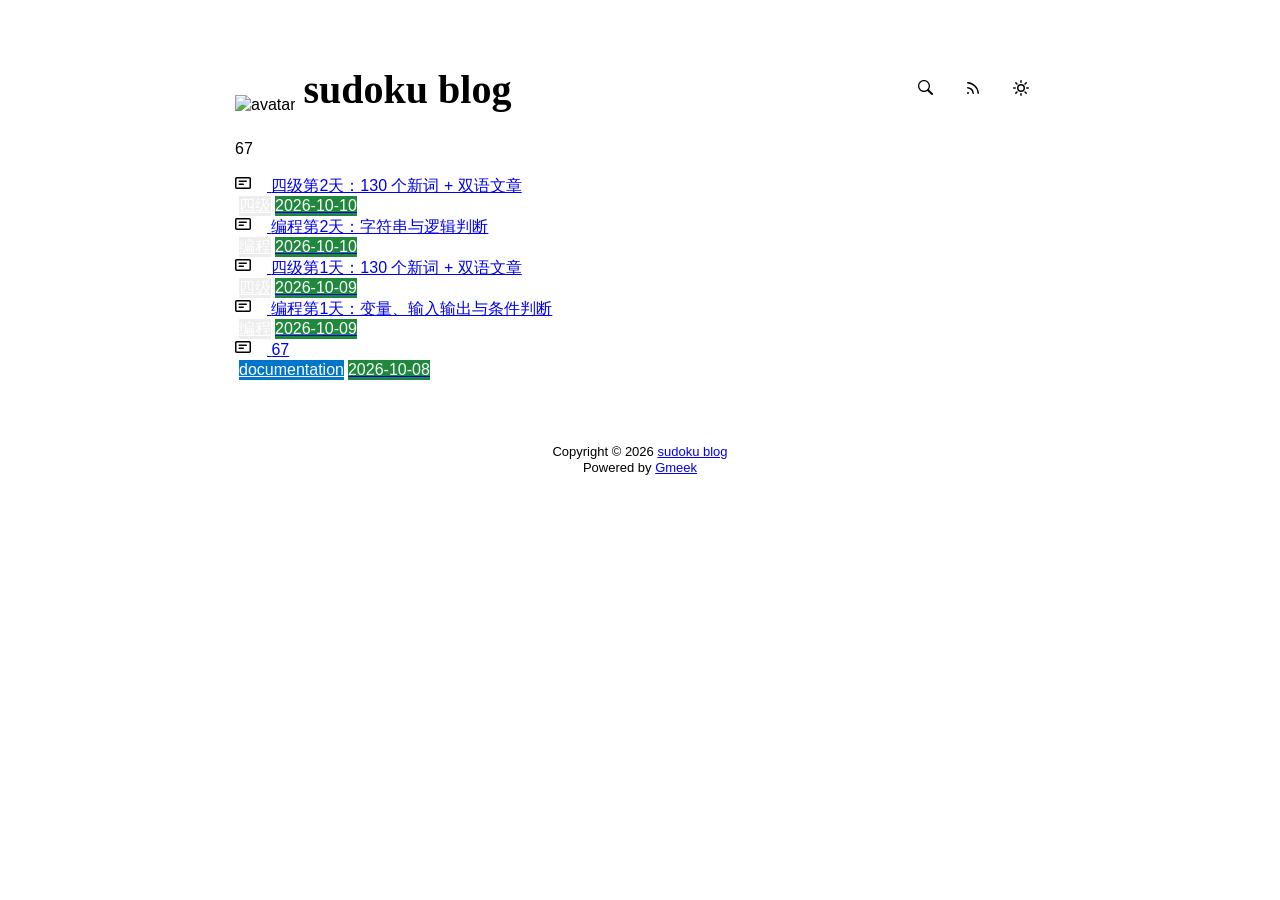
==== commit df7264b5: "🎉auto update by Gmeek action" ====
--- a/docs/index.html
+++ b/docs/index.html
@@ -80,7 +80,18 @@
     <div id="content">
 <div style="margin-bottom: 16px;">67</div>
 <nav class="SideNav border">
-<a class="SideNav-item d-flex flex-items-center flex-justify-between" href="post/bian-cheng-di-2-tian-%EF%BC%9A-zi-fu-chuan-yu-luo-ji-pan-duan.html">
+<a class="SideNav-item d-flex flex-items-center flex-justify-between" href="post/si-ji-di-2-tian-%EF%BC%9A130%20-ge-xin-ci-%20%2B%20-shuang-yu-wen-zhang.html">
+    <div class="d-flex flex-items-center">
+        <svg class="SideNav-icon octicon" style="width:16px;height:16px"><path class="svgTop0" d=""></path>
+        </svg>
+        <span class="listTitle">四级第2天：130 个新词 + 双语文章</span>
+    </div>
+    <div class="listLabels">
+        
+        <span class="Label LabelName" style="background-color:#ededed"><object><a style="color:#fff" href="tag.html#四级">四级</a></object></span>
+        <span class="Label LabelTime" style="background-color:#1f883d">2026-10-10</span>
+    </div>
+</a><a class="SideNav-item d-flex flex-items-center flex-justify-between" href="post/bian-cheng-di-2-tian-%EF%BC%9A-zi-fu-chuan-yu-luo-ji-pan-duan.html">
     <div class="d-flex flex-items-center">
         <svg class="SideNav-icon octicon" style="width:16px;height:16px"><path class="svgTop0" d=""></path>
         </svg>
